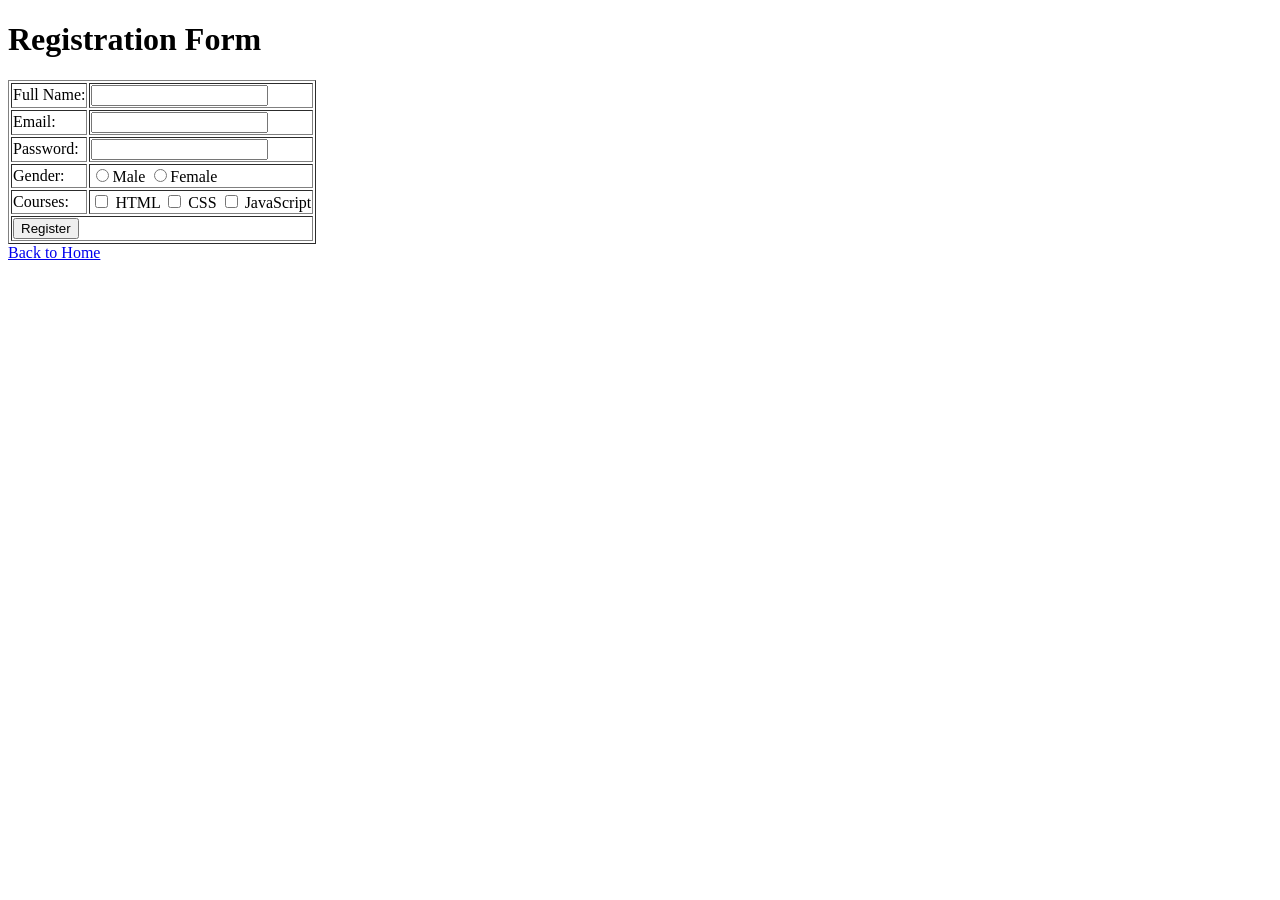
==== contact.html @ e418b02f "Initial commit" ====
<!DOCTYPE html>
<html>
    <head>
        <title>Contact</title>
    </head>
    <body>
        <h1>Registration Form</h1>
        <Form>
            <table border="1">
                <tr>
                    <td>Full Name:</td>
                    <td><input type="text" required></td>
                </tr>
                <tr>
                    <td>Email:</td>
                    <td><input type="email" required></td>
                </tr>
                <tr>
                    <td>Password:</td>
                    <td><input type="password" required></td>
                </tr>
                <tr>
                    <td>Gender:</td>
                    <td>
                        <input type="radio" name="gender">Male
                        <input type="radio" name="gender">Female
                    </td>
                </tr>
              <td>Courses:</td>  
              <td>
                <input type="checkbox"> HTML
                <input type="checkbox"> CSS 
                <input type="checkbox"> JavaScript
              </td>
              <tr>
                <td colspan="2">
                    <input type="submit" value="Register">
                </td>
              </tr>
            </table>
        </Form>
        <a href="index.html">Back to Home</a>
    </body>
</html>
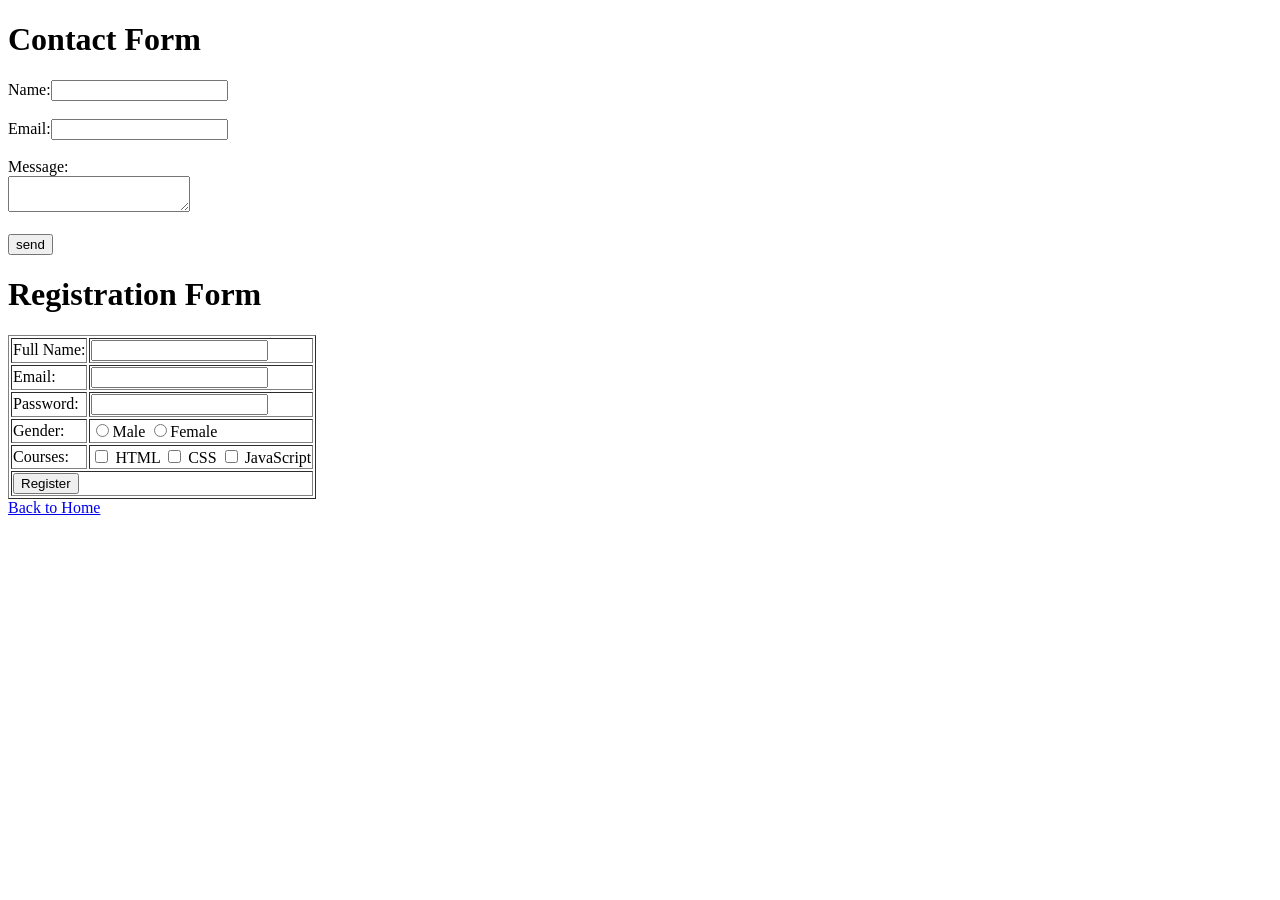
==== commit dff2ee0c: "Edited files" ====
--- a/contact.html
+++ b/contact.html
@@ -4,6 +4,14 @@
         <title>Contact</title>
     </head>
     <body>
+        <h1>Contact Form</h1>
+        <form>
+            Name:<input type="text"><br><br>
+            Email:<input type="email"><br><br>
+            Message:<br>
+            <textarea></textarea><br><br>
+            <input type="submit"value="send">
+        </form>
         <h1>Registration Form</h1>
         <Form>
             <table border="1">
